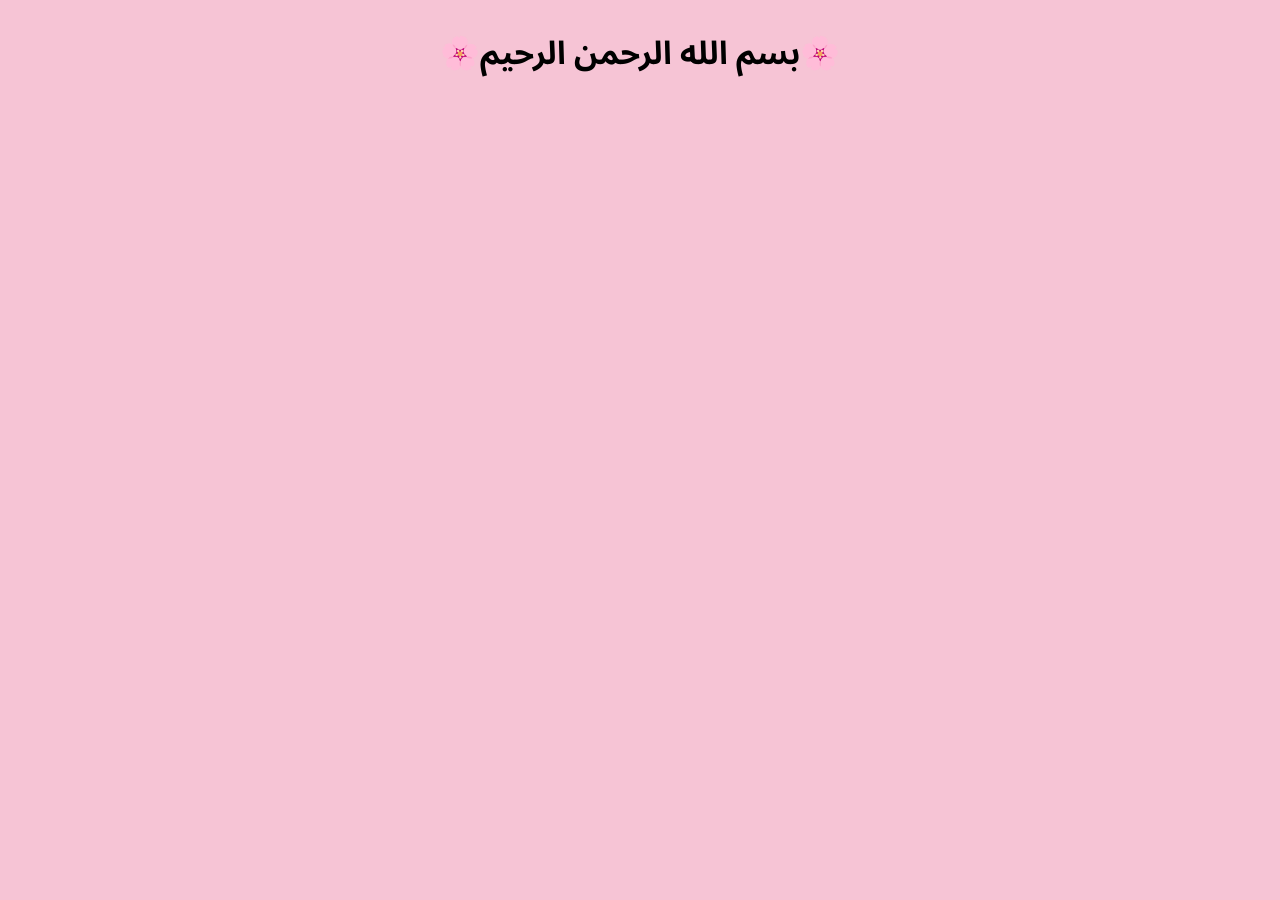
==== index.html @ 6e07a398 "Add files via upload" ====
<!DOCTYPE html>
<html lang="en">
<head>
    <meta charset="UTF-8">
    <meta name="viewport" content="width=device-width, initial-scale=1.0">
    <title>code 01</title>
    <link rel="stylesheet" href="style.css">
</head>
<body>
    <h1 class="besmallh">
        🌸بسم الله الرحمن الرحیم🌸
    </h1>
</body>
</html>
---- style.css ----
@import url('https://fonts.googleapis.com/css2?family=Noto+Nastaliq+Urdu:wght@400..700&family=Noto+Sans+Arabic:wght@100..900&display=swap');

* {
    margin: 0;
    padding: 0;
}

body {
    margin: 0;
    background-color: rgb(246, 196, 213);
}

.besmallh {
    margin-top: 20px;
    display: flex;
    align-items: center;
    justify-content: center;
    font-family: "Noto Sans Arabic", sans-serif;
}
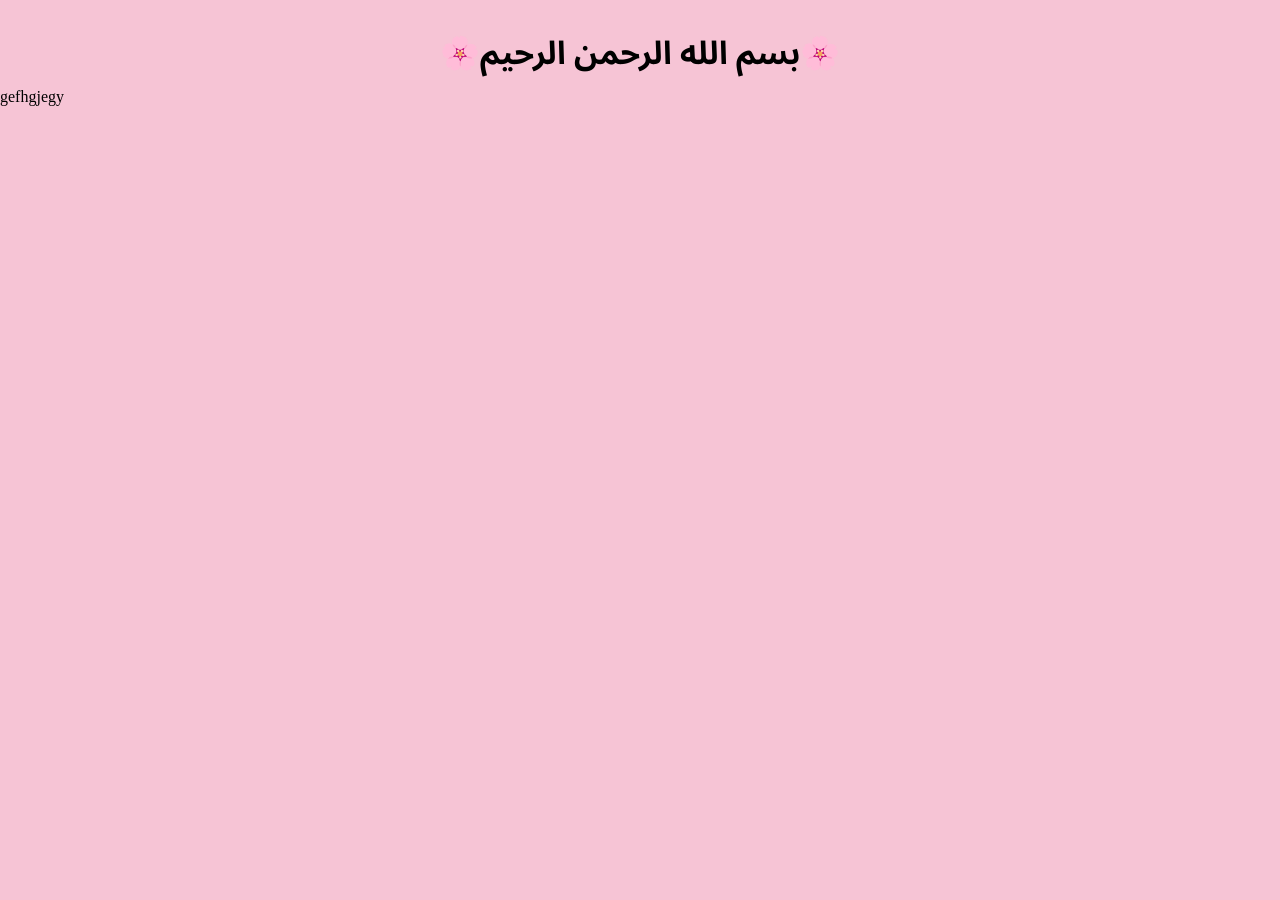
==== commit c53a5f3b: "huuu" ====
--- a/index.html
+++ b/index.html
@@ -10,5 +10,7 @@
     <h1 class="besmallh">
         🌸بسم الله الرحمن الرحیم🌸
     </h1>
+
+    <p>gefhgjegy</p>
 </body>
 </html>
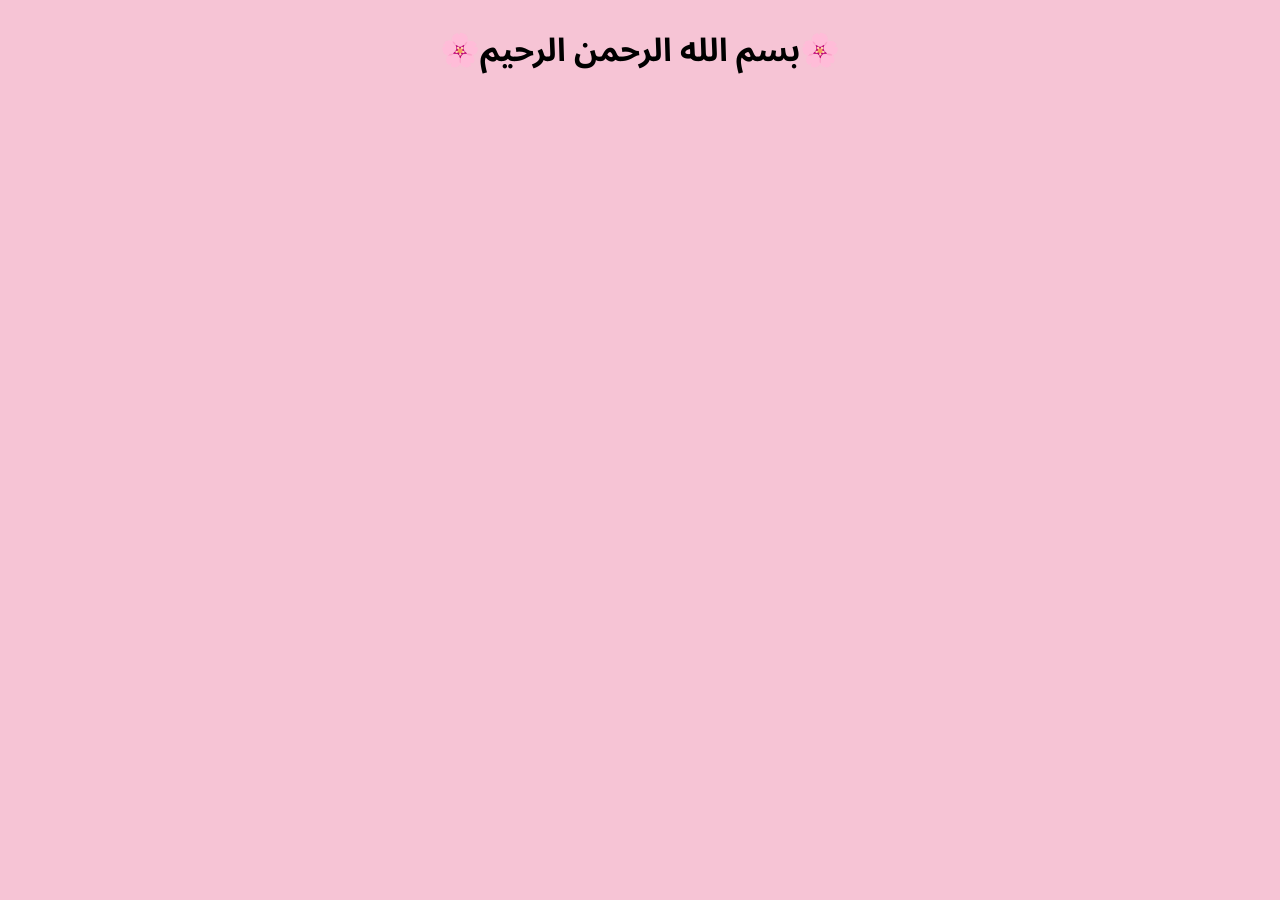
==== commit 45efb48e: "second commit" ====
--- a/index.html
+++ b/index.html
@@ -10,7 +10,5 @@
     <h1 class="besmallh">
         🌸بسم الله الرحمن الرحیم🌸
     </h1>
-
-    <p>gefhgjegy</p>
 </body>
 </html>
--- a/style.css
+++ b/style.css
@@ -3,6 +3,7 @@
 * {
     margin: 0;
     padding: 0;
+    font-family: "Noto Sans Arabic", sans-serif;
 }
 
 body {
@@ -11,9 +12,8 @@
 }
 
 .besmallh {
-    margin-top: 20px;
+    margin-top: 17px;
     display: flex;
     align-items: center;
     justify-content: center;
-    font-family: "Noto Sans Arabic", sans-serif;
 }
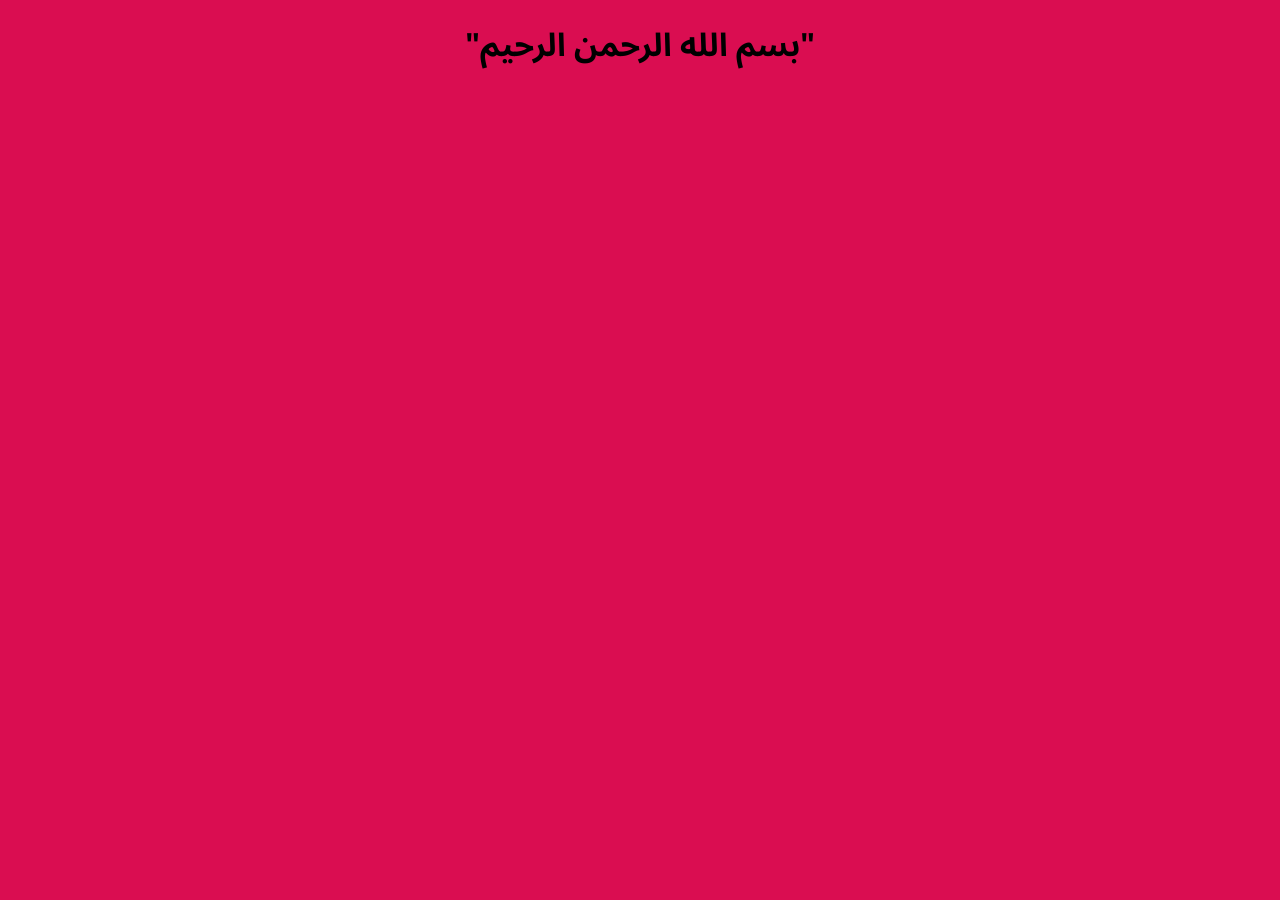
==== commit ab400ff0: "besm allah changed" ====
--- a/index.html
+++ b/index.html
@@ -8,7 +8,7 @@
 </head>
 <body>
     <h1 class="besmallh">
-        🌸بسم الله الرحمن الرحیم🌸
+        "بسم الله الرحمن الرحیم"
     </h1>
 </body>
 </html>
--- a/style.css
+++ b/style.css
@@ -8,11 +8,11 @@
 
 body {
     margin: 0;
-    background-color: rgb(246, 196, 213);
+    background-color: rgb(218, 13, 81);
 }
 
 .besmallh {
-    margin-top: 17px;
+    margin-top: 12px;
     display: flex;
     align-items: center;
     justify-content: center;
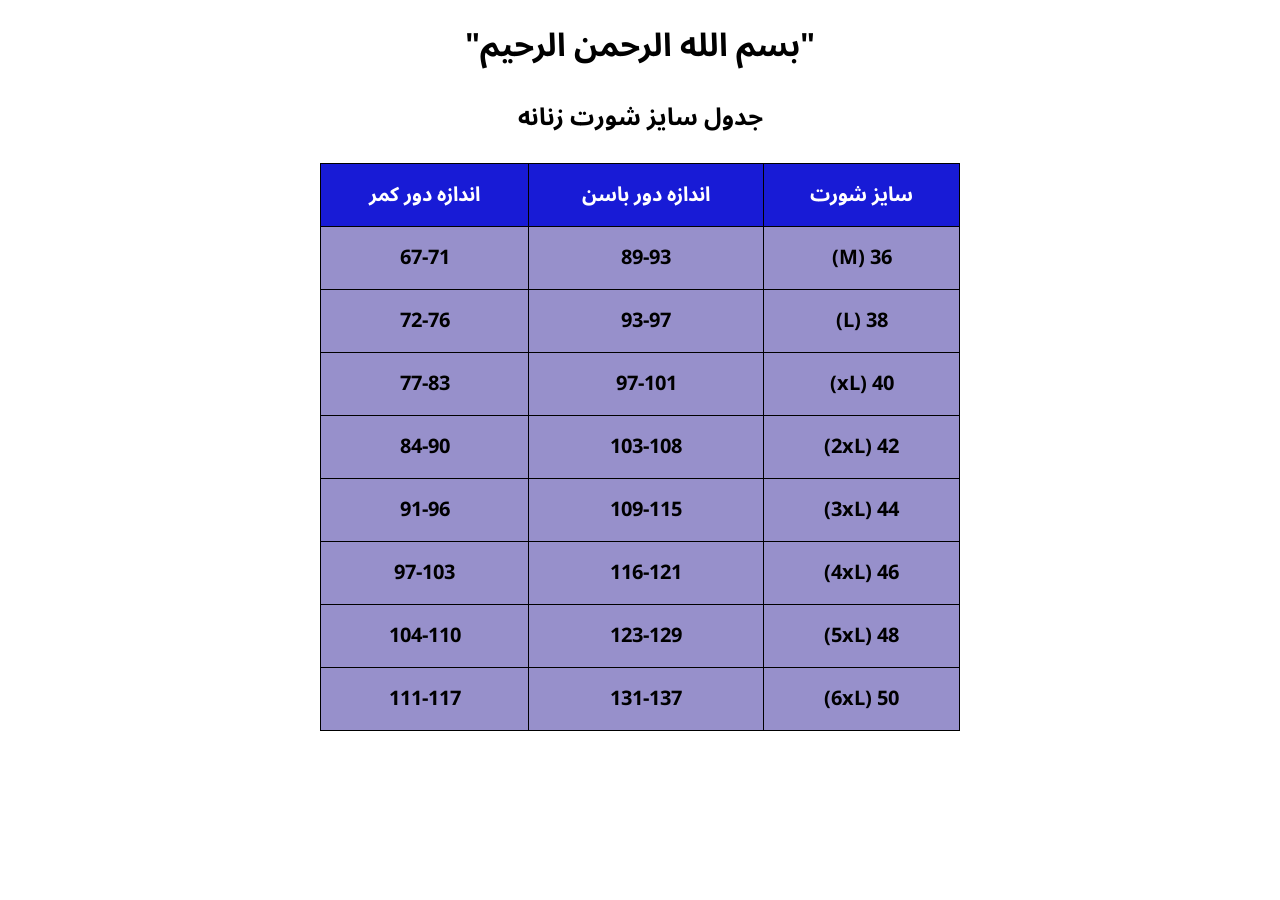
==== commit 76bfe42e: "add table" ====
--- a/index.html
+++ b/index.html
@@ -1,5 +1,5 @@
 <!DOCTYPE html>
-<html lang="en">
+<html lang="fa">
 <head>
     <meta charset="UTF-8">
     <meta name="viewport" content="width=device-width, initial-scale=1.0">
@@ -10,5 +10,61 @@
     <h1 class="besmallh">
         "بسم الله الرحمن الرحیم"
     </h1>
+
+    <div>
+        <h2>جدول سایز شورت زنانه</h2>
+        <table>
+            <thead>
+                <tr>
+                    <th>اندازه دور کمر</th>
+                    <th>اندازه دور باسن</th>
+                    <th>سایز شورت</th>
+                </tr>
+            </thead>
+            <tbody>
+                <tr>
+                    <td>67-71</td>
+                    <td>89-93</td>
+                    <td>(M) 36</td>
+                </tr>
+                <tr>
+                    <td>72-76</td>
+                    <td>93-97</td>
+                    <td>(L) 38</td>
+                </tr>
+                <tr>
+                    <td>77-83</td>
+                    <td>97-101</td>
+                    <td>(xL) 40</td>
+                </tr>
+                <tr>
+                    <td>84-90</td>
+                    <td>103-108</td>
+                    <td>(2xL) 42</td>
+                </tr>
+                <tr>
+                    <td>91-96</td>
+                    <td>109-115</td>
+                    <td>(3xL) 44</td>
+                </tr>
+                <tr>
+                    <td>97-103</td>
+                    <td>116-121</td>
+                    <td>(4xL) 46</td>
+                </tr>
+                <tr>
+                    <td>104-110</td>
+                    <td>123-129</td>
+                    <td>(5xL) 48</td>
+                </tr>
+                <tr>
+                    <td>111-117</td>
+                    <td>131-137</td>
+                    <td>(6xL) 50</td>
+                </tr>
+            </tbody>
+        </table>
+    </div>
+
 </body>
 </html>
--- a/style.css
+++ b/style.css
@@ -8,12 +8,35 @@
 
 body {
     margin: 0;
-    background-color: rgb(218, 13, 81);
 }
 
-.besmallh {
+.besmallh, h2 {
     margin-top: 12px;
     display: flex;
     align-items: center;
     justify-content: center;
+}
+
+h2 {
+    margin-bottom: 20px;
+}
+
+table {
+    width: 50%;
+    border-collapse: collapse; /* Merge borders */
+    margin: 0 auto; /* Center the table */
+    font-size: 20px;
+}
+th, td {
+    border: 1px solid #000000; /* Border for cells */
+    padding: 10px; /* Padding inside cells */
+    text-align: center; /* Center text */
+}
+th {
+    background-color: #181bd6; /* Green background for headers */
+    color: white; /* White text for headers */
+}
+tr {
+    background-color: #9790cb; /* Light gray background on hover */
+    font-weight: bold;
 }
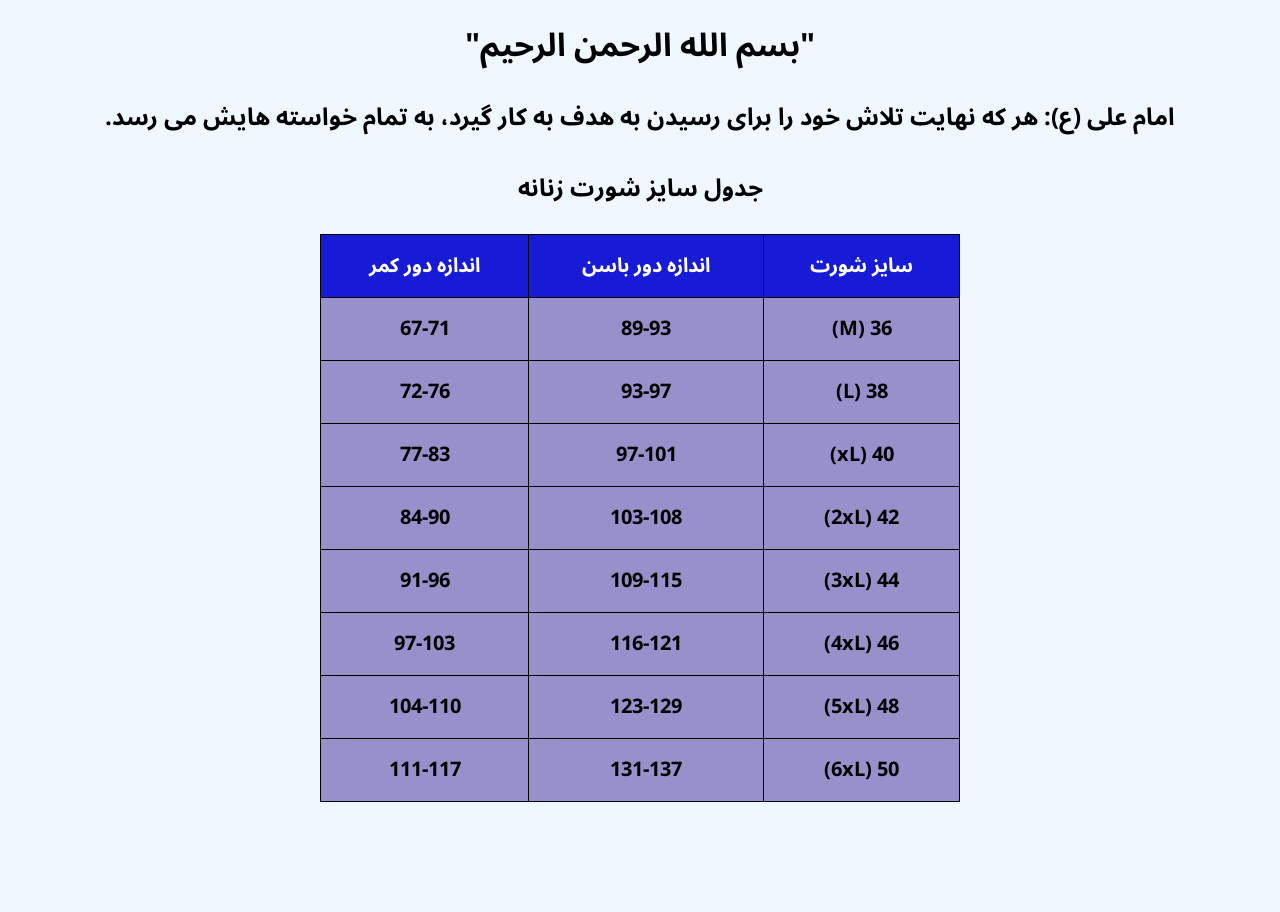
==== commit 73f63011: "color changed" ====
--- a/index.html
+++ b/index.html
@@ -10,6 +10,10 @@
     <h1 class="besmallh">
         "بسم الله الرحمن الرحیم"
     </h1>
+
+    <h2>
+        امام علی (ع): هر که نهایت تلاش خود را برای رسیدن به هدف به کار گیرد، به تمام خواسته هایش می رسد.
+    </h2>
 
     <div>
         <h2>جدول سایز شورت زنانه</h2>
--- a/style.css
+++ b/style.css
@@ -7,7 +7,15 @@
 }
 
 body {
-    margin: 0;
+    margin: 0; /* Remove default margin */
+    height: 100vh; /* Full viewport height */
+    background-color: #f0f8ff; /* Light blue color */
+    font-family: Arial, sans-serif; /* Set a default font */
+}
+
+@keyframes rainbow {
+    0% { background-position: 0% 50%; }
+    100% { background-position: 100% 50%; }
 }
 
 .besmallh, h2 {
@@ -19,6 +27,7 @@
 
 h2 {
     margin-bottom: 20px;
+    direction: rtl;
 }
 
 table {
@@ -26,6 +35,7 @@
     border-collapse: collapse; /* Merge borders */
     margin: 0 auto; /* Center the table */
     font-size: 20px;
+    margin-bottom: 100px;
 }
 th, td {
     border: 1px solid #000000; /* Border for cells */
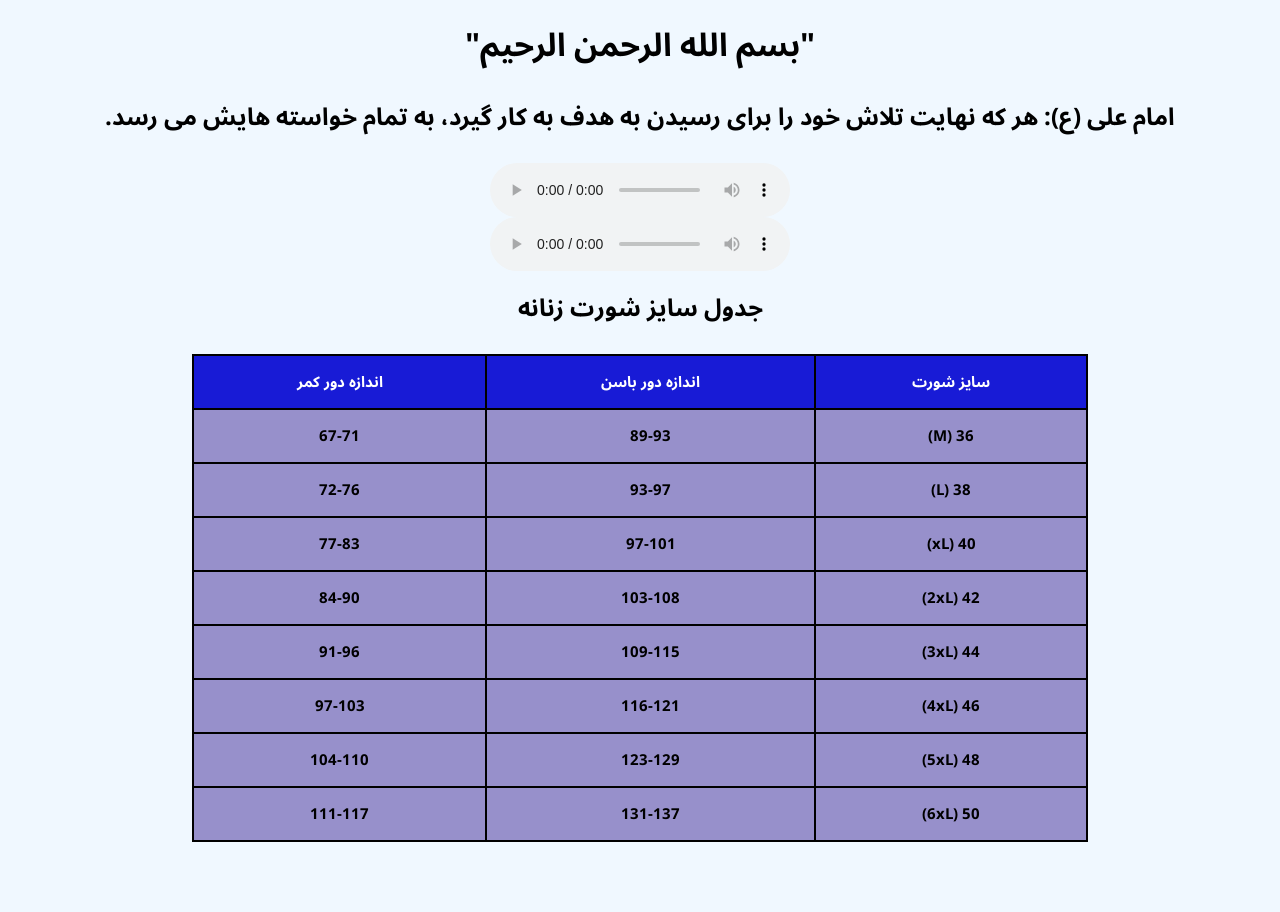
==== commit 2fd60d6f: "audio" ====
--- a/index.html
+++ b/index.html
@@ -14,6 +14,22 @@
     <h2>
         امام علی (ع): هر که نهایت تلاش خود را برای رسیدن به هدف به کار گیرد، به تمام خواسته هایش می رسد.
     </h2>
+
+    <div class="aaa">
+        <audio controls>
+            <source src="image/01.mp3" type="audio/mp3">
+            <source src="image/01.mp3" type="audio/mpeg"> <!-- Optional fallback -->
+            <source src="image/01.ogg" type="audio/ogg"> <!-- Optional fallback -->
+            Your browser does not support the audio element.
+        </audio>
+    
+        <audio controls>
+            <source src="image/02.mp3" type="audio/mp3">
+            <source src="image/02.mp3" type="audio/mpeg"> <!-- Optional fallback -->
+            <source src="image/02.ogg" type="audio/ogg"> <!-- Optional fallback -->
+            Your browser does not support the audio element.
+        </audio>
+    </div>
 
     <div>
         <h2>جدول سایز شورت زنانه</h2>
--- a/style.css
+++ b/style.css
@@ -13,11 +13,6 @@
     font-family: Arial, sans-serif; /* Set a default font */
 }
 
-@keyframes rainbow {
-    0% { background-position: 0% 50%; }
-    100% { background-position: 100% 50%; }
-}
-
 .besmallh, h2 {
     margin-top: 12px;
     display: flex;
@@ -27,18 +22,20 @@
 
 h2 {
     margin-bottom: 20px;
+    margin-right: 5px;
+    margin-left: 5px;
     direction: rtl;
 }
 
 table {
-    width: 50%;
+    width: 70%;
     border-collapse: collapse; /* Merge borders */
     margin: 0 auto; /* Center the table */
-    font-size: 20px;
+    font-size: 15px;
     margin-bottom: 100px;
 }
 th, td {
-    border: 1px solid #000000; /* Border for cells */
+    border: 2px solid #000000; /* Border for cells */
     padding: 10px; /* Padding inside cells */
     text-align: center; /* Center text */
 }
@@ -49,4 +46,11 @@
 tr {
     background-color: #9790cb; /* Light gray background on hover */
     font-weight: bold;
+}
+
+.aaa {
+    display: flex;
+    flex-direction: column;
+    align-items: center;
+    justify-content: center;
 }
